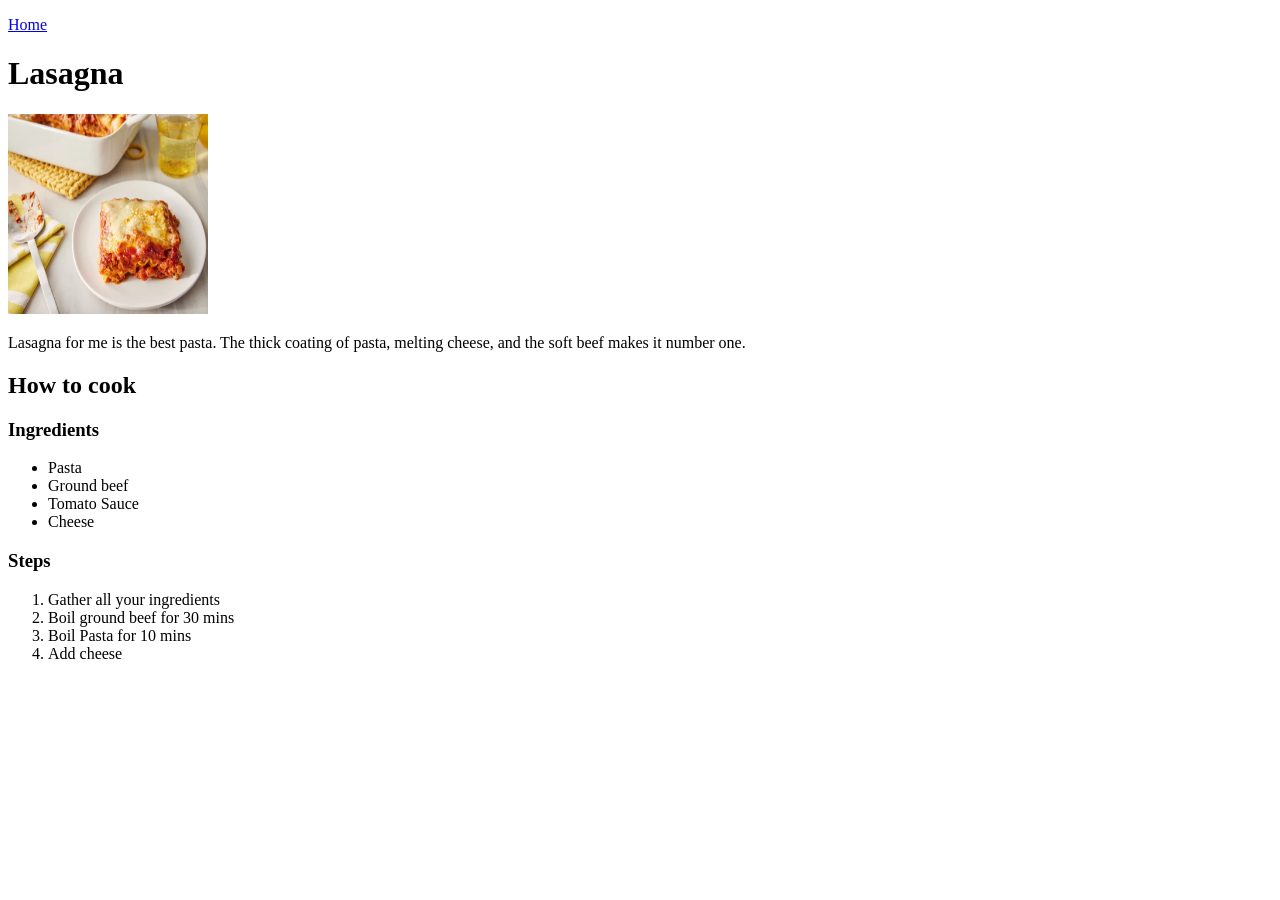
==== recipes/fried-chicken.html @ 1e2a2ce3 "Add recipe for Garlic rice" ====
<!DOCTYPE html>
<html lang="en">
<head>
    <meta charset="UTF-8">
    <meta name="viewport" content="width=device-width, initial-scale=1.0">
    <title>Fried Chicken recipe</title>
</head>
<body>
    <p>
        <a href="../index.html">Home</a>
    </p>
    <h1>Lasagna</h1>
    <img src="../img/lasagna.webp" alt="Lasagna" height="200" width="200">
    <p>
        Lasagna for me is the best pasta. The thick coating of pasta, melting cheese, and the soft beef makes it number one.
    </p>
    <h2>How to cook</h2>
    <h3>Ingredients</h3>
    <ul>
        <li>Pasta</li>
        <li>Ground beef</li>
        <li>Tomato Sauce</li>
        <li>Cheese</li>
    </ul>
    <h3>Steps</h3>
    <ol>
        <li>Gather all your ingredients</li>
        <li>Boil ground beef for 30 mins</li>
        <li>Boil Pasta for 10 mins</li>
        <li>Add cheese</li>
    </ol>
</body>
</html>
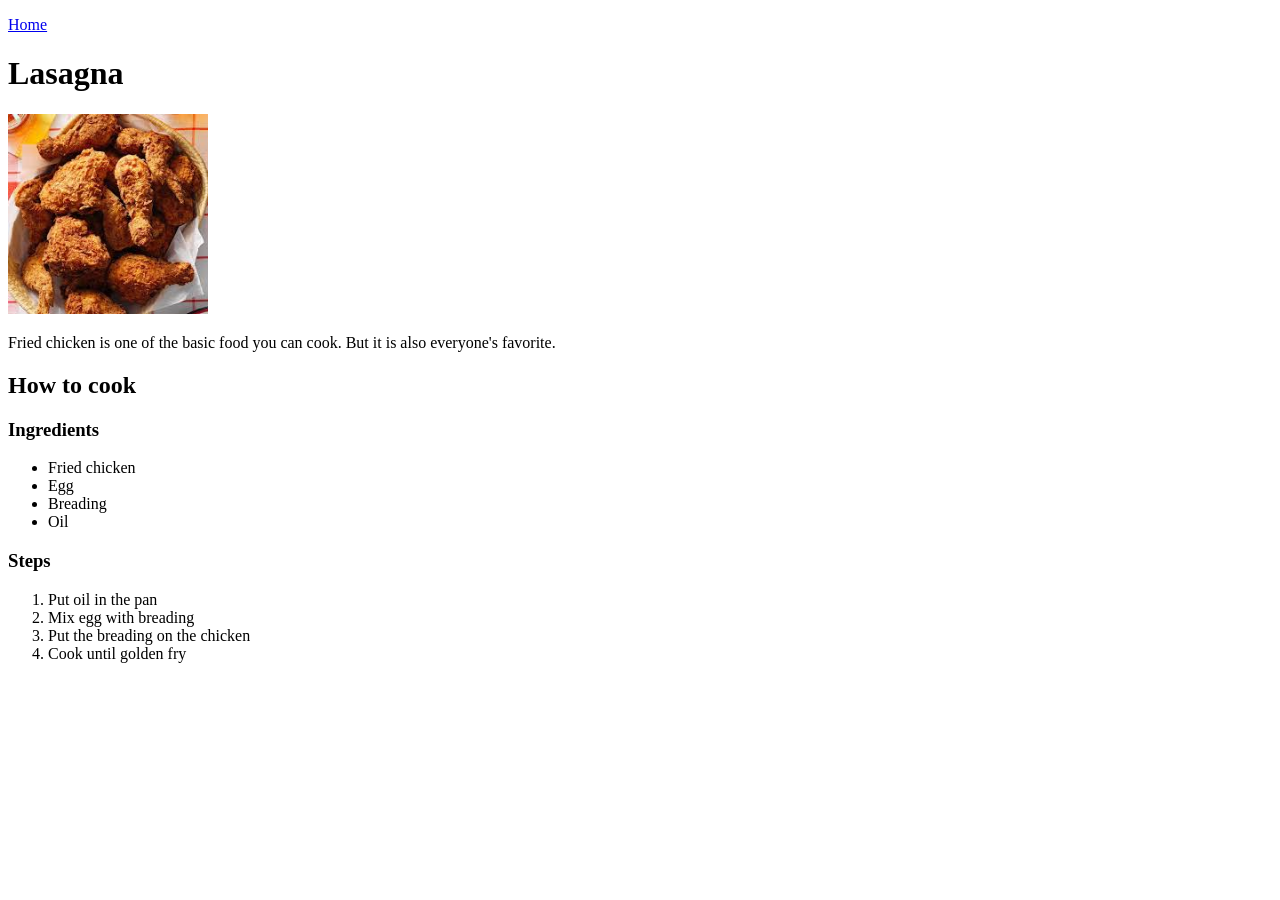
==== commit 14c119ec: "Add recipe for Fried Chicken" ====
--- a/recipes/fried-chicken.html
+++ b/recipes/fried-chicken.html
@@ -10,24 +10,24 @@
         <a href="../index.html">Home</a>
     </p>
     <h1>Lasagna</h1>
-    <img src="../img/lasagna.webp" alt="Lasagna" height="200" width="200">
+    <img src="../img/fried-chicken.jpeg" alt="Fried Chicken" height="200" width="200">
     <p>
-        Lasagna for me is the best pasta. The thick coating of pasta, melting cheese, and the soft beef makes it number one.
+        Fried chicken is one of the basic food you can cook. But it is also everyone's favorite.
     </p>
     <h2>How to cook</h2>
     <h3>Ingredients</h3>
     <ul>
-        <li>Pasta</li>
-        <li>Ground beef</li>
-        <li>Tomato Sauce</li>
-        <li>Cheese</li>
+        <li>Fried chicken</li>
+        <li>Egg</li>
+        <li>Breading</li>
+        <li>Oil</li>
     </ul>
     <h3>Steps</h3>
     <ol>
-        <li>Gather all your ingredients</li>
-        <li>Boil ground beef for 30 mins</li>
-        <li>Boil Pasta for 10 mins</li>
-        <li>Add cheese</li>
+        <li>Put oil in the pan</li>
+        <li>Mix egg with breading</li>
+        <li>Put the breading on the chicken</li>
+        <li>Cook until golden fry</li>
     </ol>
 </body>
 </html>
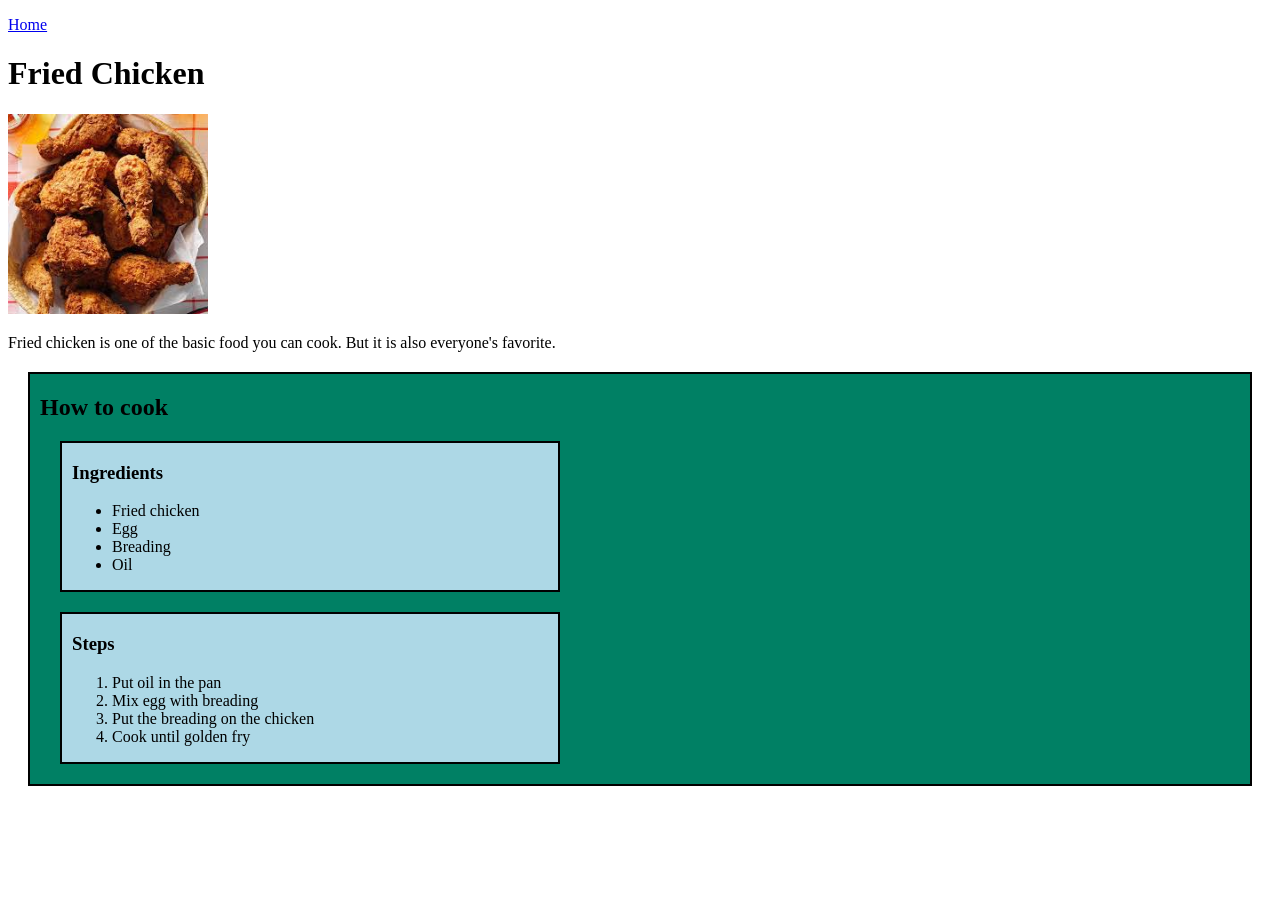
==== commit 230f1c56: "Add CSS to odin-recipes exercise" ====
--- a/recipes/fried-chicken.html
+++ b/recipes/fried-chicken.html
@@ -4,30 +4,37 @@
     <meta charset="UTF-8">
     <meta name="viewport" content="width=device-width, initial-scale=1.0">
     <title>Fried Chicken recipe</title>
+    <link rel="stylesheet" href="../css/style.css">
 </head>
 <body>
     <p>
         <a href="../index.html">Home</a>
     </p>
-    <h1>Lasagna</h1>
+    <h1>Fried Chicken</h1>
     <img src="../img/fried-chicken.jpeg" alt="Fried Chicken" height="200" width="200">
     <p>
         Fried chicken is one of the basic food you can cook. But it is also everyone's favorite.
     </p>
-    <h2>How to cook</h2>
-    <h3>Ingredients</h3>
-    <ul>
-        <li>Fried chicken</li>
-        <li>Egg</li>
-        <li>Breading</li>
-        <li>Oil</li>
-    </ul>
-    <h3>Steps</h3>
-    <ol>
-        <li>Put oil in the pan</li>
-        <li>Mix egg with breading</li>
-        <li>Put the breading on the chicken</li>
-        <li>Cook until golden fry</li>
-    </ol>
+    <div class="div-parent">
+        <h2>How to cook</h2>
+        <div class="div-child">
+            <h3>Ingredients</h3>
+            <ul>
+                <li>Fried chicken</li>
+                <li>Egg</li>
+                <li>Breading</li>
+                <li>Oil</li>
+            </ul>
+        </div>
+        <div class="div-child">
+            <h3>Steps</h3>
+            <ol>
+                <li>Put oil in the pan</li>
+                <li>Mix egg with breading</li>
+                <li>Put the breading on the chicken</li>
+                <li>Cook until golden fry</li>
+            </ol>
+        </div>
+    </div>
 </body>
 </html>
--- a/css/style.css
+++ b/css/style.css
@@ -0,0 +1,21 @@
+div{
+    border: 2px solid black;
+    margin: 20px;
+    padding: 0 10px;
+}
+
+.div-recipe{
+    background-color:aquamarine;
+}
+
+.div-parent{
+    background-color: rgb(0, 128, 100);
+}
+
+.div-child{
+    background-color: lightblue;
+    box-sizing: border-box;
+    height: auto;
+    width: 500px;
+
+}
